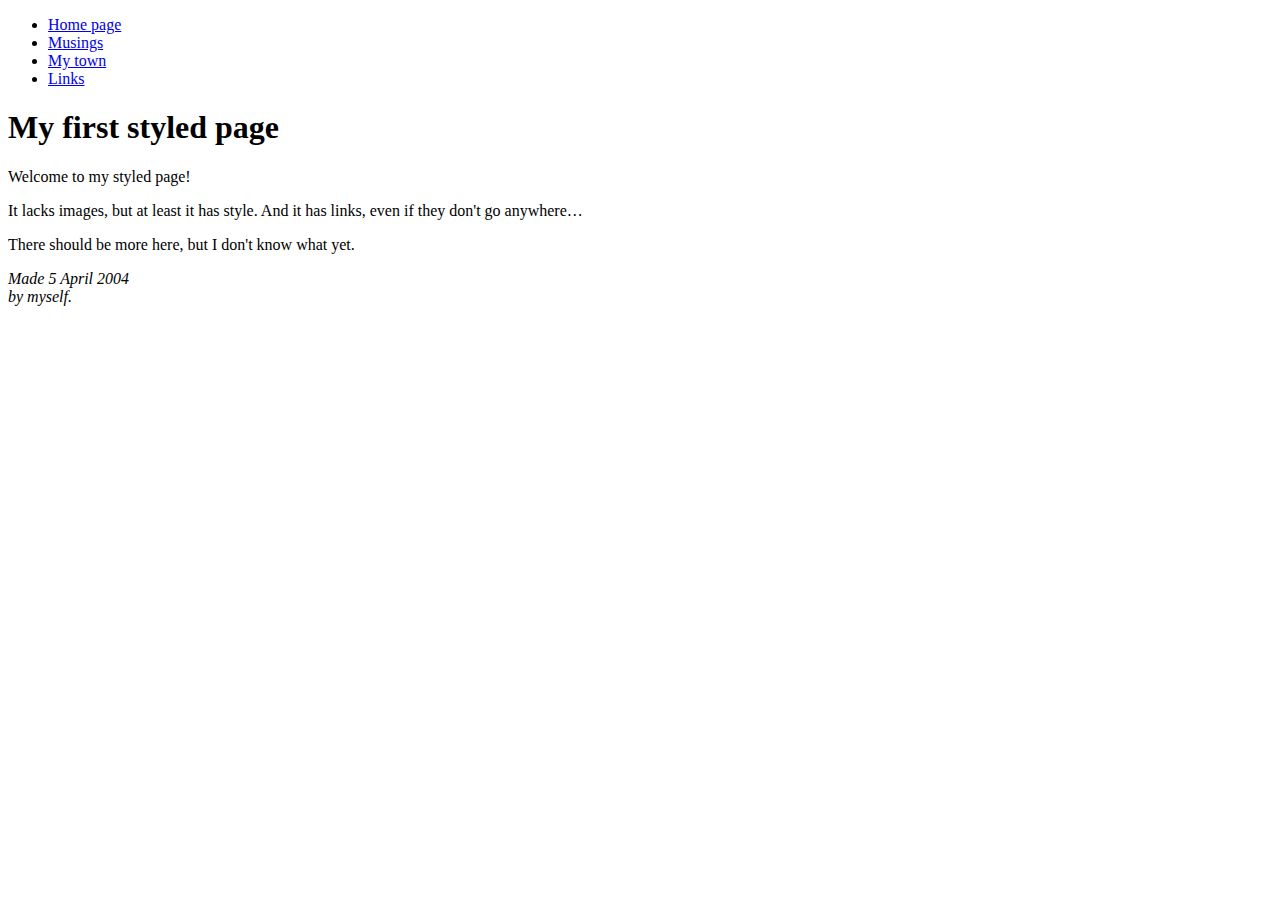
==== mypage1.html @ c7b891a5 "Add files via upload" ====
<!DOCTYPE html PUBLIC "-//W3C//DTD HTML 4.01//EN">
<html>
<head>
  <title>My first styled page</title>

</head>
<link rel="stylesheet" href="mystyle.css">
<body>

<!-- Site navigation menu -->
<ul class="navbar">
  <li><a href="index.html">Home page</a>
  <li><a href="musings.html">Musings</a>
  <li><a href="town.html">My town</a>
  <li><a href="links.html">Links</a>
</ul>

<!-- Main content -->
<h1>My first styled page</h1>

<p>Welcome to my styled page!

<p>It lacks images, but at least it has style.
And it has links, even if they don't go
anywhere&hellip;

<p>There should be more here, but I don't know
what yet.

<!-- Sign and date the page, it's only polite! -->
<address>Made 5 April 2004<br>
  by myself.</address>

</body>
</html>
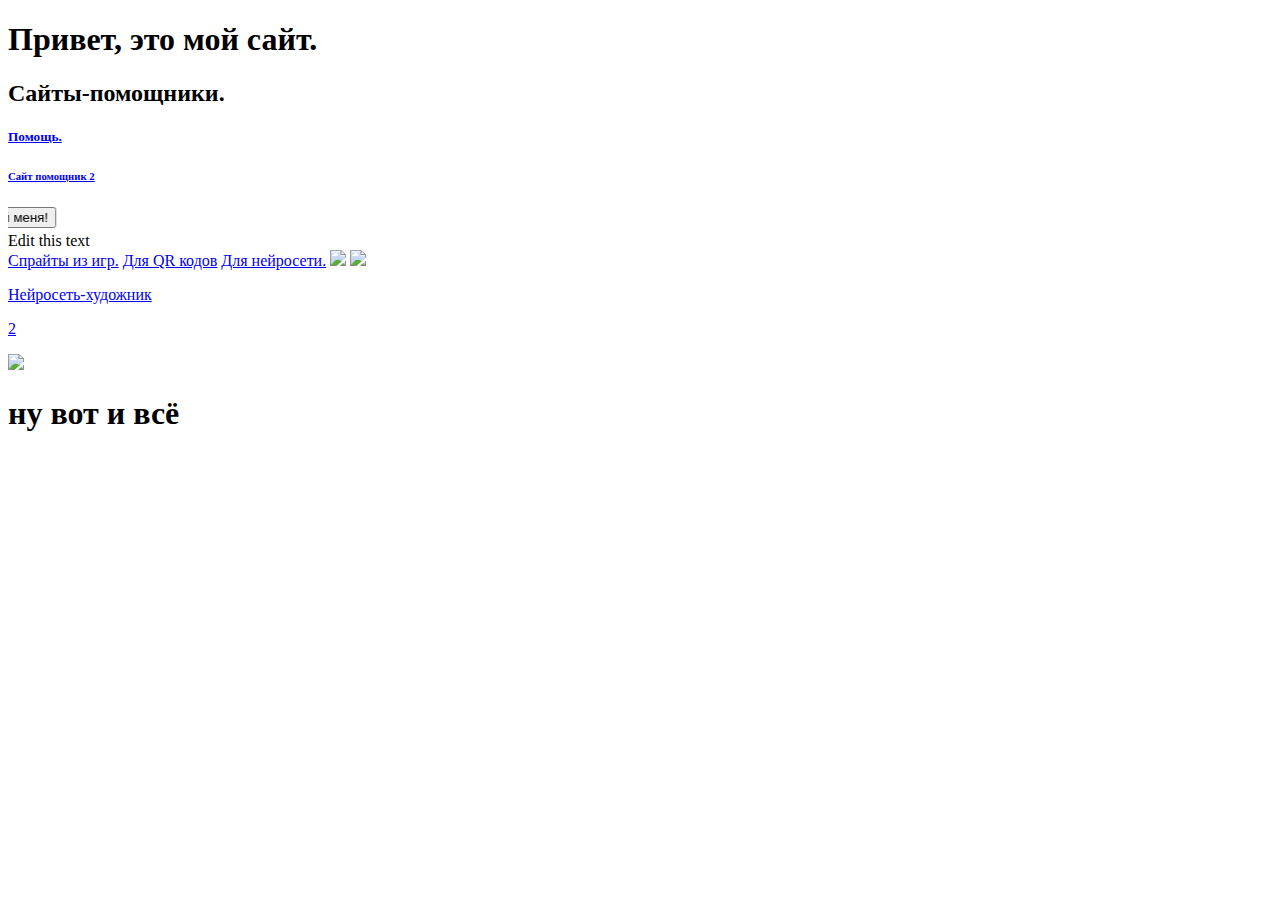
==== commit c46b73a4: "Update mypage1.html" ====
--- a/mypage1.html
+++ b/mypage1.html
@@ -7,29 +7,40 @@
 <link rel="stylesheet" href="mystyle.css">
 <body>
 
-<!-- Site navigation menu -->
-<ul class="navbar">
-  <li><a href="index.html">Home page</a>
-  <li><a href="musings.html">Musings</a>
-  <li><a href="town.html">My town</a>
-  <li><a href="links.html">Links</a>
-</ul>
+<h1>Привет, это мой сайт.</h1>
 
-<!-- Main content -->
-<h1>My first styled page</h1>
+<h2>Cайты-помощники.</h2>
 
-<p>Welcome to my styled page!
 
-<p>It lacks images, but at least it has style.
-And it has links, even if they don't go
-anywhere&hellip;
 
-<p>There should be more here, but I don't know
-what yet.
+<h5><a href="https://html-css-js.com/">Помощь.</a></h5>
+<h6><a href="https://www.w3schools.com/">Сайт помощник 2</a></h6>
 
-<!-- Sign and date the page, it's only polite! -->
-<address>Made 5 April 2004<br>
-  by myself.</address>
+<MARQUEE DIRECTION=right>
+    <button class="glow-on-hover" type="button">Поймай меня!</button>
+</MARQUEE>
 
+
+
+
+
+
+<div id="demotext">Edit this text</div>
+
+<a href="https://www.spriters-resource.com/">Спрайты из игр.</a>
+
+
+<h7><a href="https://dewiar.com/">Для QR кодов</a></h7>
+<h8><a href="https://myneuralnetworks.ru/">Для нейросети.</a></h8>
+
+<img src ="image.png">
+
+<img src ="kandinsky-download-1699686025275.png">
+
+<p><a href="https://fusionbrain.ai/editor/">Нейросеть-художник</a></p>
+<p><a href="https://app.leonardo.ai/ai-generations">2</a></p>
+
+<p><img src ="Leonardo_Vision_XL_A_Man_with_a_TV_instead_of_a_head_2.jpg"</p>
+
+<h1>ну вот и всё</h1>
 </body>
-</html>
